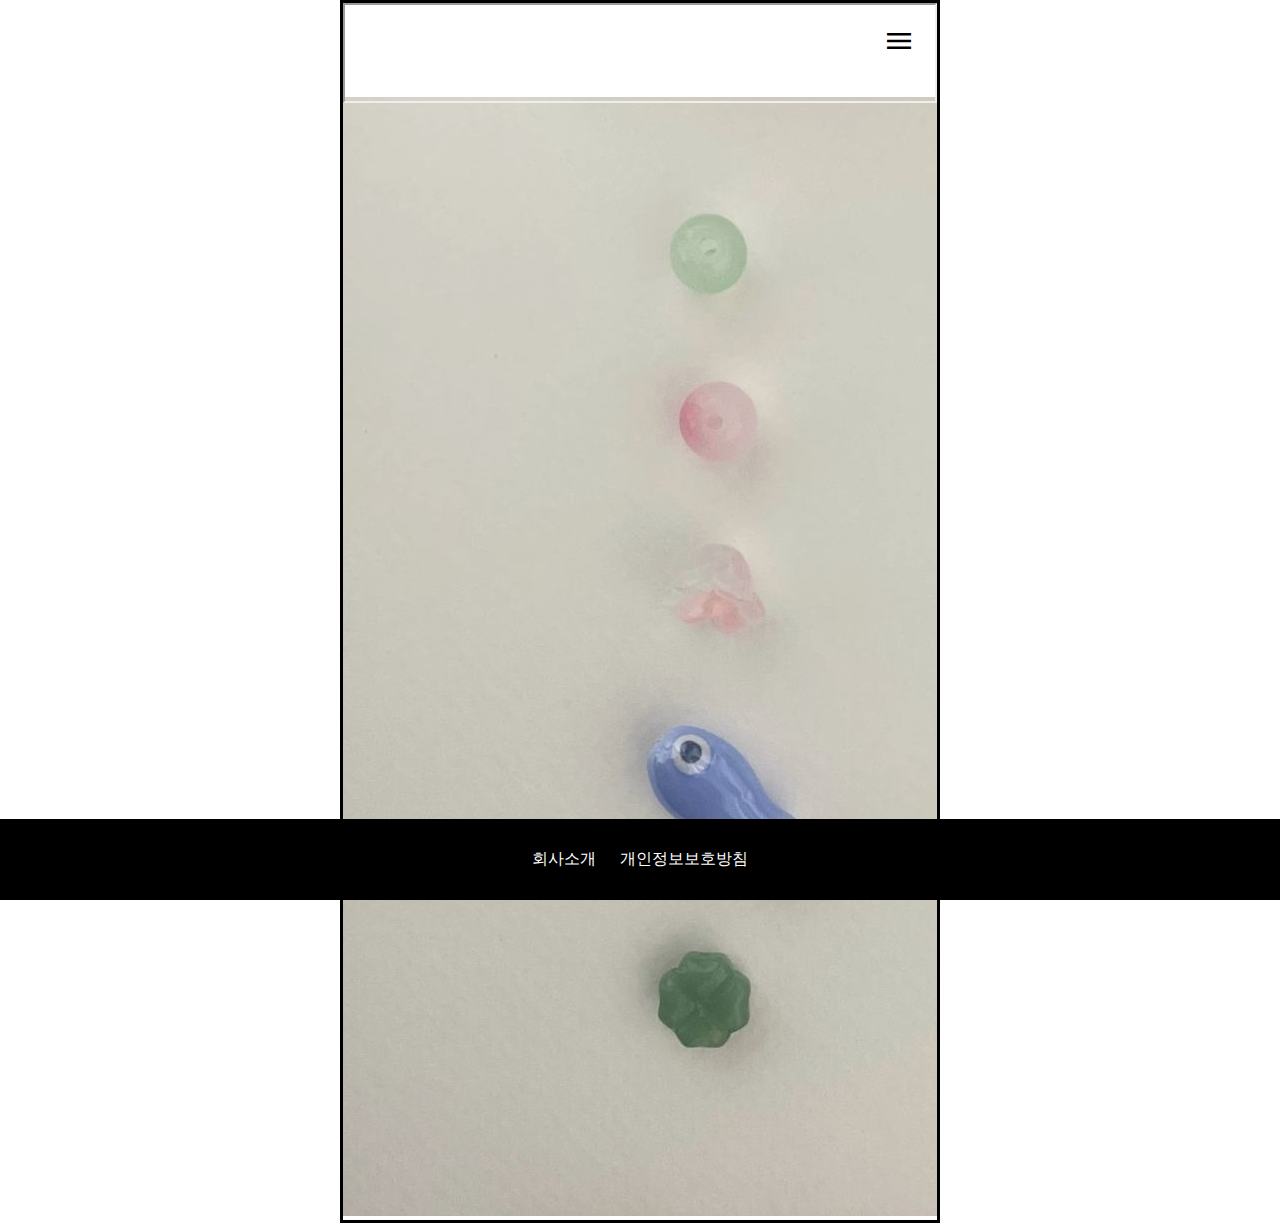
==== index.html @ 6d7d7554 "Add files via upload" ====
<!DOCTYPE html>
<html lang="en">
<head>
    <meta charset="UTF-8">
    <meta name="viewport" content="width=device-width, initial-scale=1.0">
    <title>상단메뉴 반응형으로 구현하기</title>
    <link rel="stylesheet" href="https://fonts.googleapis.com/css2?family=Material+Symbols+Outlined:opsz,wght,FILL,GRAD@20..48,100..700,0..1,-50..200" >
    <link rel="stylesheet" href="css/style.css">
</head>
<body>
    <div id="layout">
        <iframe src="header.html" id="header"></iframe>
        <header>
            <button type="button" class="material-symbols-outlined">menu</button>
            <nav>
                <a href="index.html">Home</a>
                <a href="about.html">About</a>
                <a href="work.html">Work</a>
            </nav>
        </header>
        <main>
            <img src="images/home.jpg" alt="배경이미지">
            
        </main>
        <footer>
            <nav>
                <a href="about.html">회사소개</a>
                <a href="work.html">개인정보보호방침</a>
            </nav>
        </footer>
    </div>
</body>
</html>
---- css/style.css ----
@charset "utf-8";

* {margin:0; padding:0; box-sizing: border-box;}

#layout {
    max-width:600px; margin:auto; border:3px solid black;
    overflow: hidden; position:relative;
}
a {
    text-decoration: none; color:black;
}

/*********************/

iframe#header {width:100%; height:100px; position: absolute;}



/*********************/

main {
    text-align: center;
}
#index main img {
    display:block; height:80vh; margin-left:10vw;
}
#about main img {
    display:block; height:80vh; margin-left:10vw;
}
#work main img {
    display:block; height:80vh; margin-left:10vw;
}

/*********************/

footer {
    background: black; padding:30px; text-align: center;
    position:fixed; left:0; bottom:0; width:100%;
}
footer nav a {
    color:white; padding:5px; margin:5px;
}
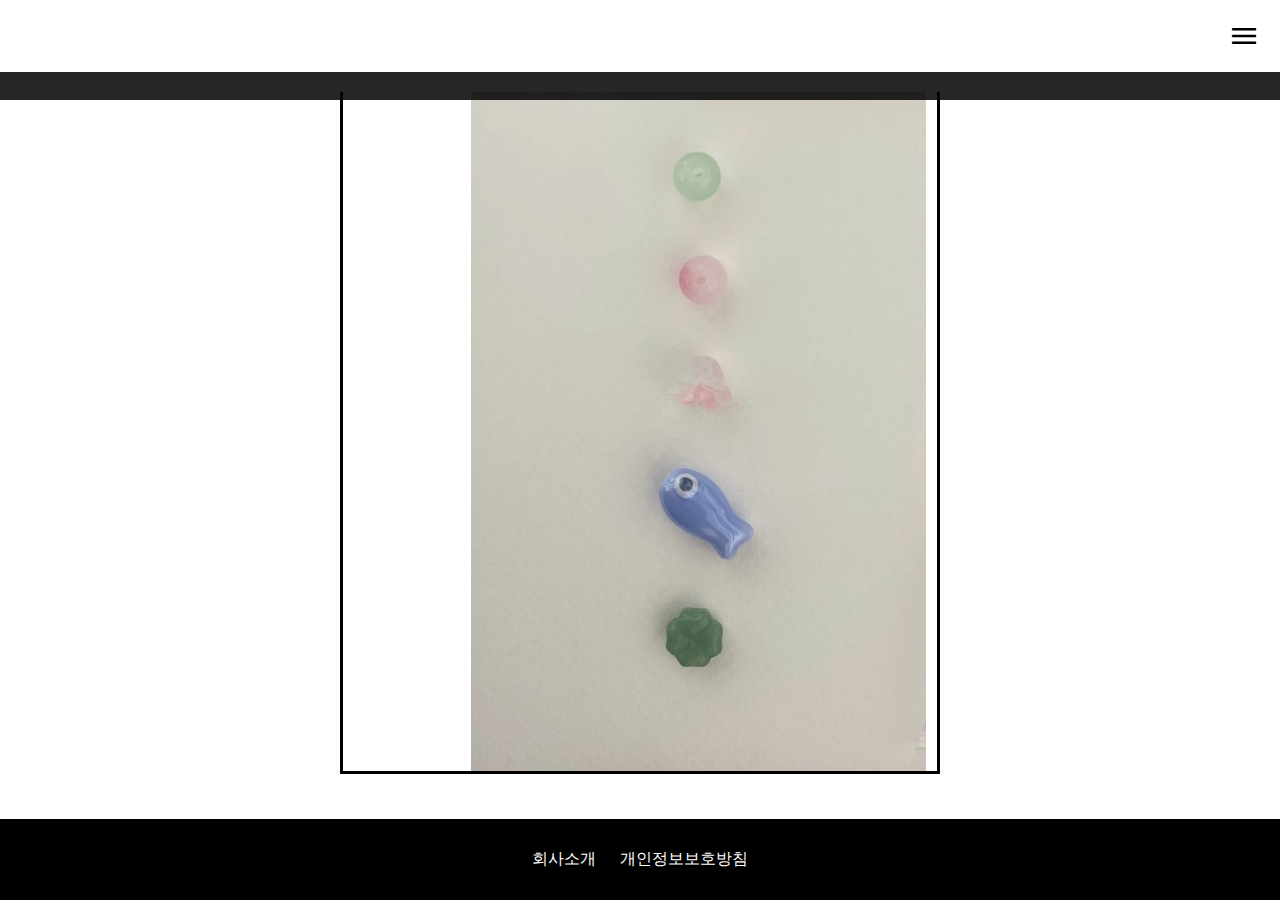
==== commit d1aeb423: "Add files via upload" ====
--- a/index.html
+++ b/index.html
@@ -7,7 +7,7 @@
     <link rel="stylesheet" href="https://fonts.googleapis.com/css2?family=Material+Symbols+Outlined:opsz,wght,FILL,GRAD@20..48,100..700,0..1,-50..200" >
     <link rel="stylesheet" href="css/style.css">
 </head>
-<body>
+<body id="index">
     <div id="layout">
         <iframe src="header.html" id="header"></iframe>
         <header>
--- a/css/style.css
+++ b/css/style.css
@@ -12,7 +12,11 @@
 
 /*********************/
 
-iframe#header {width:100%; height:100px; position: absolute;}
+iframe#header {            
+    position:fixed; top:0; left:0; width:100vw; height:100px; z-index: 1;
+    border:none;
+}
+iframe#header.slide {height: 100vh;}
 
 
 
